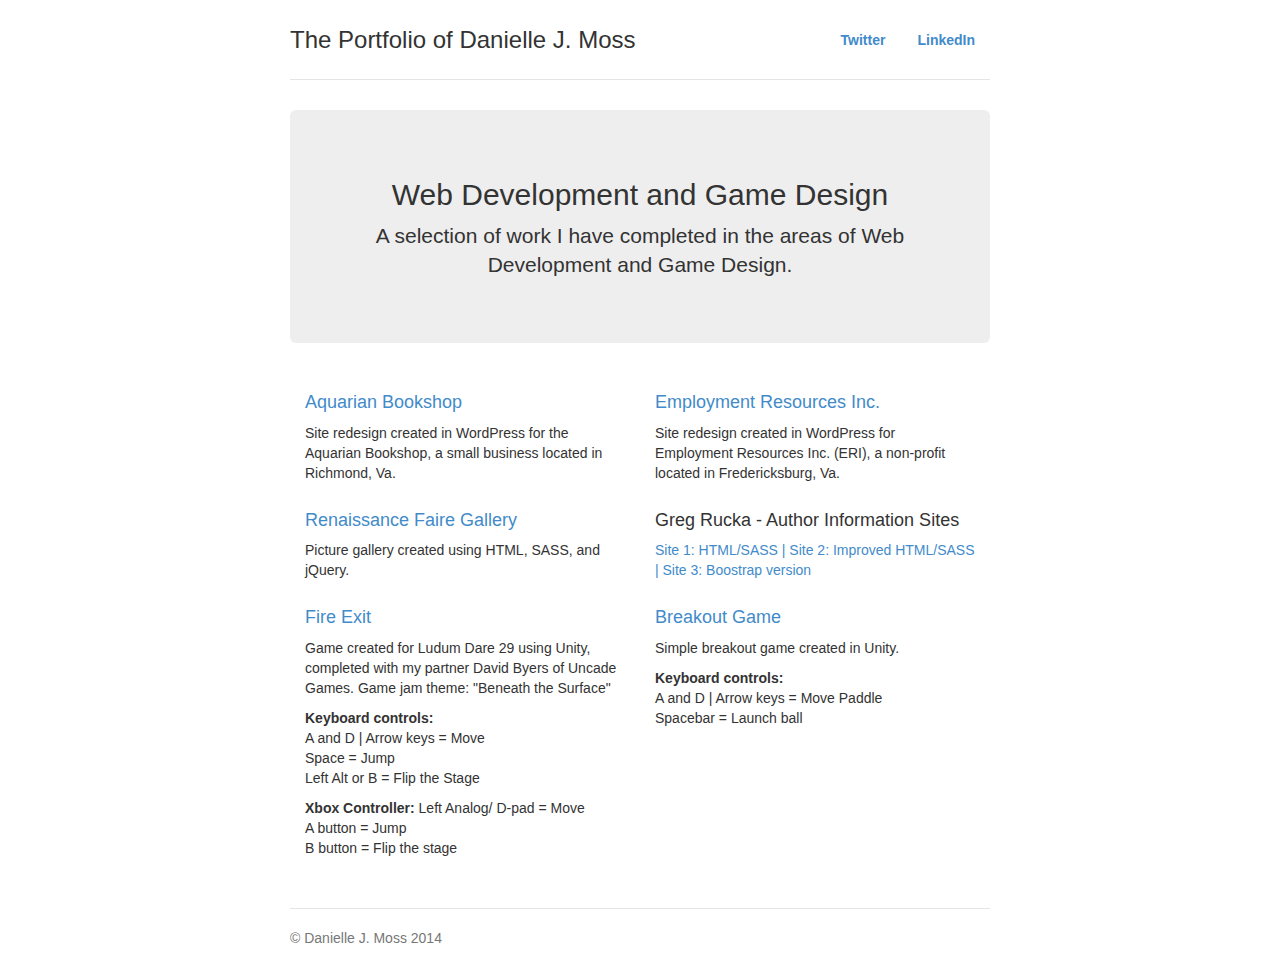
==== index.html @ 5cb5b1ac "2nd commit" ====
<!DOCTYPE html>
<html lang="en">
  <head>
    <meta charset="utf-8">
    <meta http-equiv="X-UA-Compatible" content="IE=edge">
    <meta name="viewport" content="width=device-width, initial-scale=1">
    <meta name="description" content="">
    <meta name="author" content="">
    <link rel="shortcut icon" href="../../assets/ico/favicon.ico">

    <title>Portfolio of Danielle J. Moss</title>

    <!-- Bootstrap core CSS -->
    <link href="css/bootstrap.min.css" rel="stylesheet">

    <!-- Custom styles for this template -->
    <link href="css/jumbotron-narrow.css" rel="stylesheet">

    <!-- Just for debugging purposes. Don't actually copy this line! -->
    <!--[if lt IE 9]><script src="../../assets/js/ie8-responsive-file-warning.js"></script><![endif]-->

    <!-- HTML5 shim and Respond.js IE8 support of HTML5 elements and media queries -->
    <!--[if lt IE 9]>
      <script src="https://oss.maxcdn.com/libs/html5shiv/3.7.0/html5shiv.js"></script>
      <script src="https://oss.maxcdn.com/libs/respond.js/1.4.2/respond.min.js"></script>
    <![endif]-->
  </head>

  <body>

    <div class="container">
      <div class="header">
        <ul class="nav nav-pills pull-right">
          <li><a href="https://twitter.com/danijmoss" target="_blank"><b>Twitter</b></a></li>
          <li><a href="https://www.linkedin.com/in/danijmoss" target="_blank"><b>LinkedIn</b></a></li>
        </ul>
        <h3>The Portfolio of Danielle J. Moss</h3>
      </div>

      <div class="jumbotron">
        <h2>Web Development and Game Design</h2>
        <p class="lead">A selection of work I have completed in the areas of Web Development and Game Design.</p>
      </div>

      <div class="row marketing">
        <div class="col-lg-6">
          <h4><a href="http://www.aquarianbookshop.com/" target="_blank">Aquarian Bookshop</a></h4>
          <p>Site redesign created in WordPress for the Aquarian Bookshop, a small business located in Richmond, Va.</p>

          <h4><a href="http://psykobilliethekid.github.io/PictureGallery/" target="_blank">Renaissance Faire Gallery</a></h4>
          <p>Picture gallery created using HTML, SASS, and jQuery.</p>

          <h4><a href="http://db.tt/T5CP3DAd" target="_blank">Fire Exit</a></h4>
          <p>Game created for Ludum Dare 29 using Unity, completed with my partner David Byers of Uncade Games. Game jam theme: "Beneath the Surface"</p>

          <p><b>Keyboard controls:</b><br/>
          A and D | Arrow keys = Move <br/>
          Space = Jump <br/>
          Left Alt or B = Flip the Stage</p>

          <p><b>Xbox Controller:</b> Left Analog/ D-pad = Move<br/>
          A button = Jump<br/>
          B button = Flip the stage</p>
        </div>

        <div class="col-lg-6">
          <h4><a href="http://eri-va.com/" target="_blank">Employment Resources Inc.</a></h4>
          <p>Site redesign created in WordPress for Employment Resources Inc. (ERI), a non-profit located in Fredericksburg, Va.</p>

          <h4>Greg Rucka - Author Information Sites</h4>
          <p><a href="http://psykobilliethekid.github.io/GregRucka/" target="_blank">Site 1: HTML/SASS</a> <a href="http://psykobilliethekid.github.io/GregRucka02/" target="_blank"> | 
          Site 2: Improved HTML/SASS</a> <a href="http://psykobilliethekid.github.io/GregRucka03/" target="_blank"> | 
          Site 3: Boostrap version</a></p>

          <h4><a href="https://db.tt/pTgyP0HV" target="_blank">Breakout Game</a></h4>
          <p>Simple breakout game created in Unity.</p>
          <p><b>Keyboard controls: </b><br/>
          A and D | Arrow keys = Move Paddle<br/>
          Spacebar = Launch ball</p>
        </div>
      </div>

      <div class="footer">
        <p>&copy; Danielle J. Moss 2014</p>
      </div>

    </div> <!-- /container -->


    <!-- Bootstrap core JavaScript
    ================================================== -->
    <!-- Placed at the end of the document so the pages load faster -->
  </body>
</html>
---- css/jumbotron-narrow.css ----
/* Space out content a bit */
body {
  padding-top: 20px;
  padding-bottom: 20px;
}

/* Everything but the jumbotron gets side spacing for mobile first views */
.header,
.marketing,
.footer {
  padding-right: 15px;
  padding-left: 15px;
}

/* Custom page header */
.header {
  border-bottom: 1px solid #e5e5e5;
}
/* Make the masthead heading the same height as the navigation */
.header h3 {
  padding-bottom: 19px;
  margin-top: 0;
  margin-bottom: 0;
  line-height: 40px;
}

/* Custom page footer */
.footer {
  padding-top: 19px;
  color: #777;
  border-top: 1px solid #e5e5e5;
}

/* Customize container */
@media (min-width: 768px) {
  .container {
    max-width: 730px;
  }
}
.container-narrow > hr {
  margin: 30px 0;
}

/* Main marketing message and sign up button */
.jumbotron {
  text-align: center;
  border-bottom: 1px solid #e5e5e5;
}
.jumbotron .btn {
  padding: 14px 24px;
  font-size: 21px;
}

/* Supporting marketing content */
.marketing {
  margin: 40px 0;
}
.marketing p + h4 {
  margin-top: 28px;
}

/* Responsive: Portrait tablets and up */
@media screen and (min-width: 768px) {
  /* Remove the padding we set earlier */
  .header,
  .marketing,
  .footer {
    padding-right: 0;
    padding-left: 0;
  }
  /* Space out the masthead */
  .header {
    margin-bottom: 30px;
  }
  /* Remove the bottom border on the jumbotron for visual effect */
  .jumbotron {
    border-bottom: 0;
  }
}
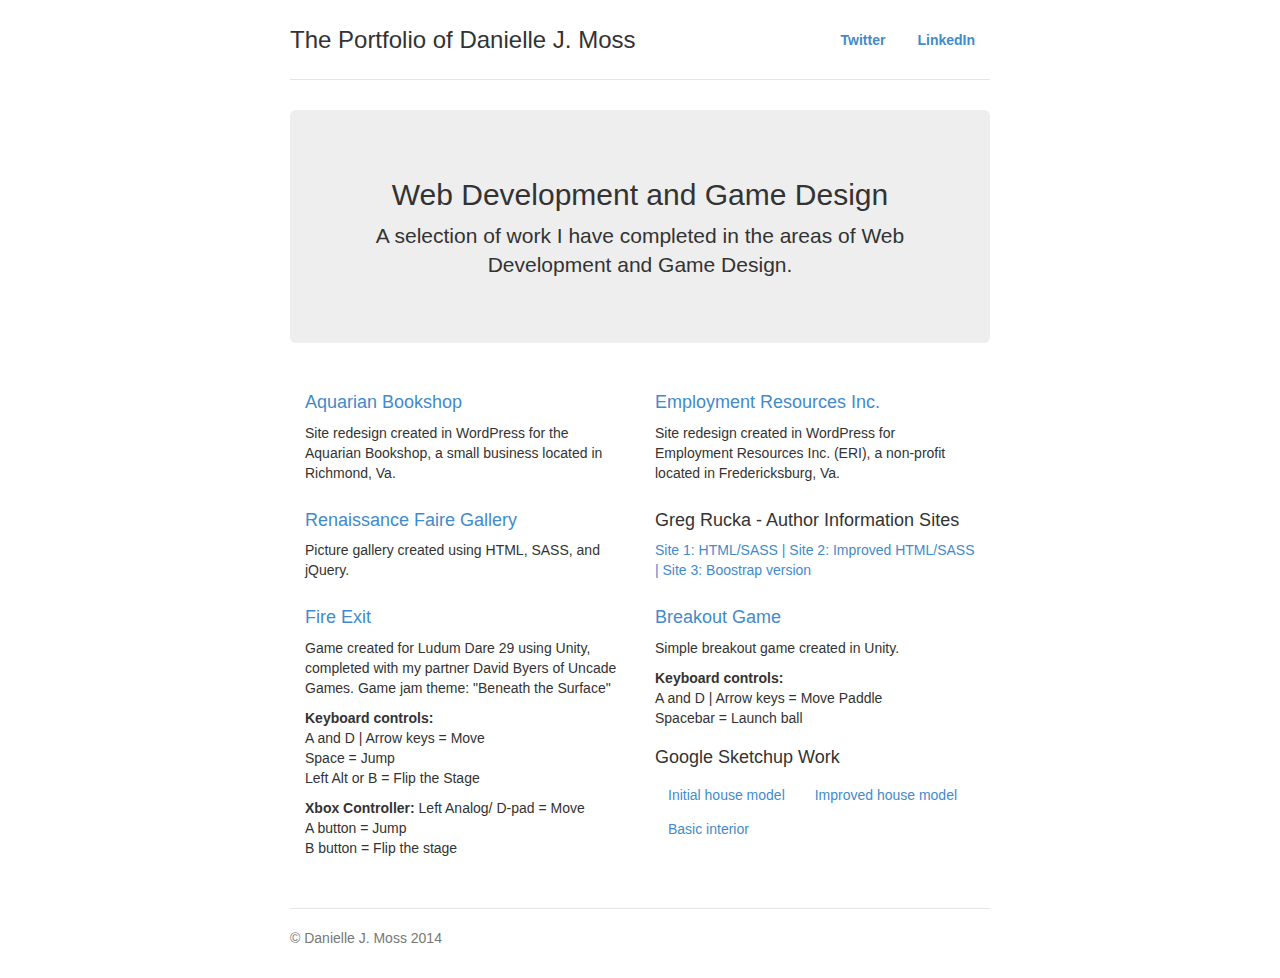
==== commit c8436c9b: "3rd commit" ====
--- a/index.html
+++ b/index.html
@@ -78,6 +78,70 @@
           A and D | Arrow keys = Move Paddle<br/>
           Spacebar = Launch ball</p>
         </div>
+
+        <div class="col-lg-6">
+          <h4>Google Sketchup Work</h4>
+          <button type="button" class="btn btn-link" data-toggle="modal" data-target="#model01">Initial house model</button>
+
+           <!-- Modal -->
+            <div class="modal fade" id="model01" tabindex="-1" role="dialog" aria-labelledby="myModalLabel" aria-hidden="true">
+              <div class="modal-dialog">
+                <div class="modal-content">
+                  <div class="modal-header">
+                    <button type="button" class="close" data-dismiss="modal"><span aria-hidden="true">&times;</span><span class="sr-only">Close</span></button>
+                    <h4 class="modal-title" id="myModalLabel">Initial house model</h4>
+                  </div>
+                  <div class="modal-body">
+                    <img src="images/model01.jpg" width="550" height="250">
+                  </div>
+                  <div class="modal-footer">
+                    <button type="button" class="btn btn-default" data-dismiss="modal">Close</button>
+                  </div>
+                </div>
+              </div>
+            </div>
+
+          <button type="button" class="btn btn-link" data-toggle="modal" data-target="#model02">Improved house model</button>
+
+           <!-- Modal -->
+            <div class="modal fade" id="model02" tabindex="-1" role="dialog" aria-labelledby="myModalLabel" aria-hidden="true">
+              <div class="modal-dialog">
+                <div class="modal-content">
+                  <div class="modal-header">
+                    <button type="button" class="close" data-dismiss="modal"><span aria-hidden="true">&times;</span><span class="sr-only">Close</span></button>
+                    <h4 class="modal-title" id="myModalLabel">Improved house model</h4>
+                  </div>
+                  <div class="modal-body">
+                    <img src="images/model02.jpg" width="550" height="250">
+                  </div>
+                  <div class="modal-footer">
+                    <button type="button" class="btn btn-default" data-dismiss="modal">Close</button>
+                  </div>
+                </div>
+              </div>
+            </div>
+
+          <button type="button" class="btn btn-link" data-toggle="modal" data-target="#model03">Basic interior</button>
+
+           <!-- Modal -->
+            <div class="modal fade" id="model03" tabindex="-1" role="dialog" aria-labelledby="myModalLabel" aria-hidden="true">
+              <div class="modal-dialog">
+                <div class="modal-content">
+                  <div class="modal-header">
+                    <button type="button" class="close" data-dismiss="modal"><span aria-hidden="true">&times;</span><span class="sr-only">Close</span></button>
+                    <h4 class="modal-title" id="myModalLabel">Basic interior</h4>
+                  </div>
+                  <div class="modal-body">
+                    <img src="images/interior01.jpg" width="550" height="250">
+                  </div>
+                  <div class="modal-footer">
+                    <button type="button" class="btn btn-default" data-dismiss="modal">Close</button>
+                  </div>
+                </div>
+              </div>
+            </div>
+        </div>
+
       </div>
 
       <div class="footer">
@@ -90,5 +154,8 @@
     <!-- Bootstrap core JavaScript
     ================================================== -->
     <!-- Placed at the end of the document so the pages load faster -->
+    <script src="http://ajax.googleapis.com/ajax/libs/jquery/1.11.0/jquery.min.js"></script>
+    <script src="js/bootstrap.js"></script>
+
   </body>
 </html>
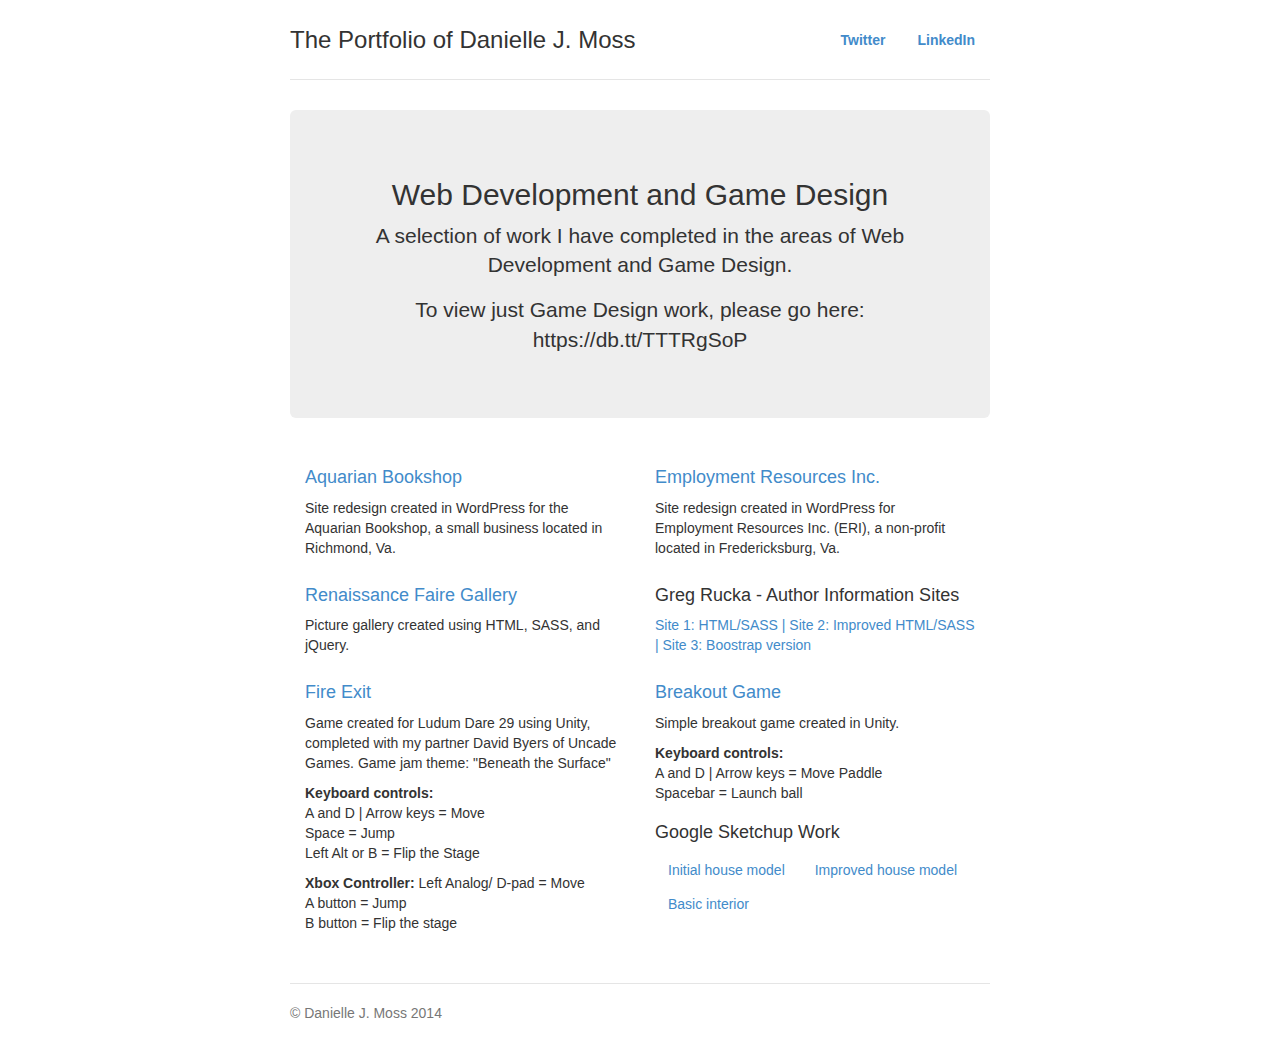
==== commit 00f9537c: "Update index.html" ====
--- a/index.html
+++ b/index.html
@@ -40,6 +40,7 @@
       <div class="jumbotron">
         <h2>Web Development and Game Design</h2>
         <p class="lead">A selection of work I have completed in the areas of Web Development and Game Design.</p>
+        <p>To view just Game Design work, please go here: https://db.tt/TTTRgSoP</p>
       </div>
 
       <div class="row marketing">
@@ -92,7 +93,7 @@
                     <h4 class="modal-title" id="myModalLabel">Initial house model</h4>
                   </div>
                   <div class="modal-body">
-                    <img src="images/model01.jpg" width="550" height="250">
+                    <img src="images/model01.jpg" class="img-responsive img-rounded">
                   </div>
                   <div class="modal-footer">
                     <button type="button" class="btn btn-default" data-dismiss="modal">Close</button>
@@ -112,7 +113,7 @@
                     <h4 class="modal-title" id="myModalLabel">Improved house model</h4>
                   </div>
                   <div class="modal-body">
-                    <img src="images/model02.jpg" width="550" height="250">
+                    <img src="images/model02.jpg" class="img-responsive img-rounded">
                   </div>
                   <div class="modal-footer">
                     <button type="button" class="btn btn-default" data-dismiss="modal">Close</button>
@@ -132,7 +133,7 @@
                     <h4 class="modal-title" id="myModalLabel">Basic interior</h4>
                   </div>
                   <div class="modal-body">
-                    <img src="images/interior01.jpg" width="550" height="250">
+                    <img src="images/interior01.jpg" class="img-responsive img-rounded">
                   </div>
                   <div class="modal-footer">
                     <button type="button" class="btn btn-default" data-dismiss="modal">Close</button>
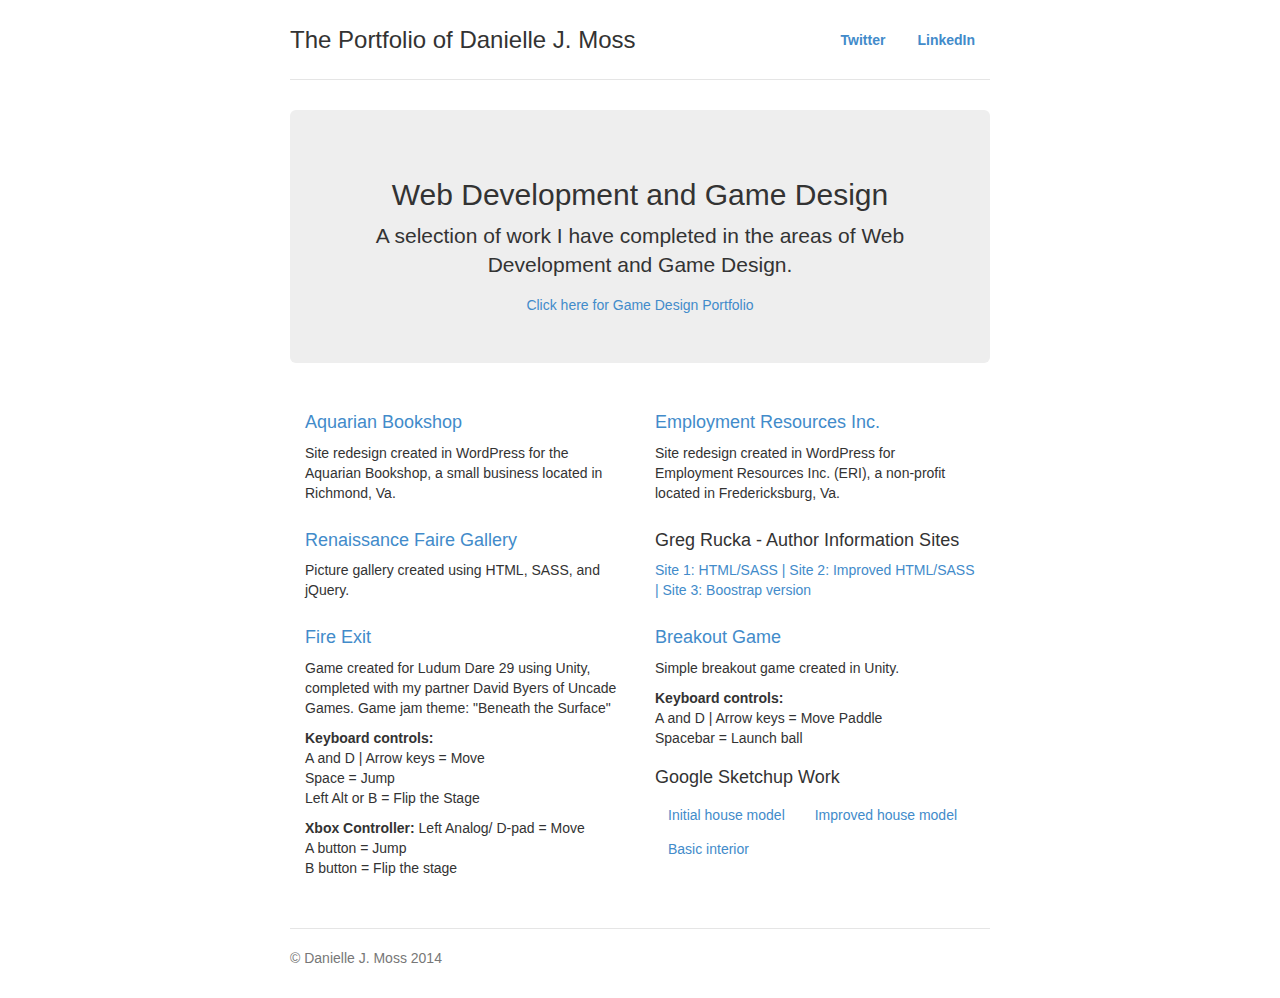
==== commit 270c1508: "Update index.html" ====
--- a/index.html
+++ b/index.html
@@ -40,7 +40,7 @@
       <div class="jumbotron">
         <h2>Web Development and Game Design</h2>
         <p class="lead">A selection of work I have completed in the areas of Web Development and Game Design.</p>
-        <p>To view just Game Design work, please go here: https://db.tt/TTTRgSoP</p>
+        <a href=" https://db.tt/TTTRgSoP" target="_blank">Click here for Game Design Portfolio</a>
       </div>
 
       <div class="row marketing">
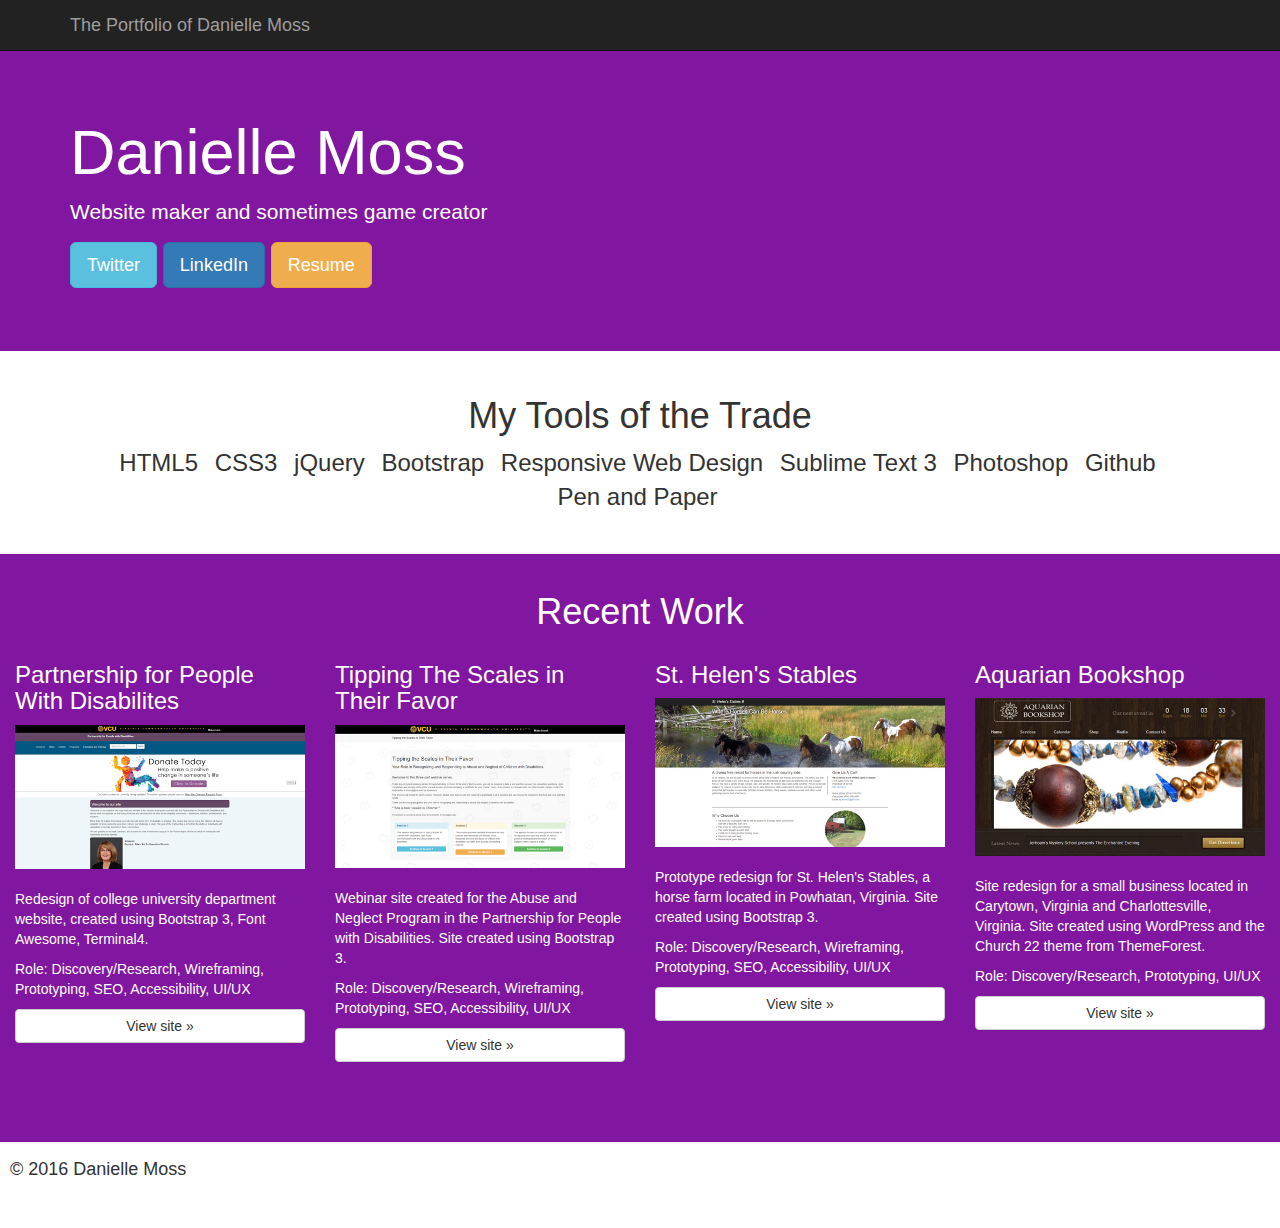
==== commit 7e162561: "New portfolio site" ====
--- a/index.html
+++ b/index.html
@@ -4,159 +4,113 @@
     <meta charset="utf-8">
     <meta http-equiv="X-UA-Compatible" content="IE=edge">
     <meta name="viewport" content="width=device-width, initial-scale=1">
+    <!-- The above 3 meta tags *must* come first in the head; any other head content must come *after* these tags -->
     <meta name="description" content="">
     <meta name="author" content="">
-    <link rel="shortcut icon" href="../../assets/ico/favicon.ico">
 
-    <title>Portfolio of Danielle J. Moss</title>
+    <title>Portfolio of Danielle Moss</title>
 
     <!-- Bootstrap core CSS -->
-    <link href="css/bootstrap.min.css" rel="stylesheet">
+    <link rel="stylesheet" href="https://maxcdn.bootstrapcdn.com/bootstrap/3.3.6/css/bootstrap.min.css">
 
     <!-- Custom styles for this template -->
-    <link href="css/jumbotron-narrow.css" rel="stylesheet">
+    <link href="css/style.css" rel="stylesheet">
 
-    <!-- Just for debugging purposes. Don't actually copy this line! -->
-    <!--[if lt IE 9]><script src="../../assets/js/ie8-responsive-file-warning.js"></script><![endif]-->
-
-    <!-- HTML5 shim and Respond.js IE8 support of HTML5 elements and media queries -->
+    <!-- HTML5 shim and Respond.js for IE8 support of HTML5 elements and media queries -->
     <!--[if lt IE 9]>
-      <script src="https://oss.maxcdn.com/libs/html5shiv/3.7.0/html5shiv.js"></script>
-      <script src="https://oss.maxcdn.com/libs/respond.js/1.4.2/respond.min.js"></script>
+      <script src="https://oss.maxcdn.com/html5shiv/3.7.2/html5shiv.min.js"></script>
+      <script src="https://oss.maxcdn.com/respond/1.4.2/respond.min.js"></script>
     <![endif]-->
   </head>
 
   <body>
 
-    <div class="container">
-      <div class="header">
-        <ul class="nav nav-pills pull-right">
-          <li><a href="https://twitter.com/danijmoss" target="_blank"><b>Twitter</b></a></li>
-          <li><a href="https://www.linkedin.com/in/danijmoss" target="_blank"><b>LinkedIn</b></a></li>
-        </ul>
-        <h3>The Portfolio of Danielle J. Moss</h3>
+    <nav class="navbar navbar-inverse navbar-fixed-top">
+      <div class="container">
+        <div class="navbar-header">
+          <a class="navbar-brand" href="/">The Portfolio of Danielle Moss</a>
+        </div>
       </div>
+    </nav>
 
-      <div class="jumbotron">
-        <h2>Web Development and Game Design</h2>
-        <p class="lead">A selection of work I have completed in the areas of Web Development and Game Design.</p>
-        <a href=" https://db.tt/TTTRgSoP" target="_blank">Click here for Game Design Portfolio</a>
+    <!-- Intro Area -->
+    <div class="jumbotron">
+      <div class="container">
+        <h1>Danielle Moss</h1>
+        <p>Website maker and sometimes game creator</p>
+        <p>
+          <a class="btn btn-info btn-lg" href="http://twitter.com/danijmoss" target="_blank" role="button">Twitter</a>
+          <a class="btn btn-primary btn-lg" href="https://www.linkedin.com/in/danijmoss" target="_blank" role="button">LinkedIn</a>
+          <a class="btn btn-warning btn-lg" href="resume.html" role="button">Resume</a>
+        </p>
       </div>
+    </div>
 
-      <div class="row marketing">
-        <div class="col-lg-6">
-          <h4><a href="http://www.aquarianbookshop.com/" target="_blank">Aquarian Bookshop</a></h4>
-          <p>Site redesign created in WordPress for the Aquarian Bookshop, a small business located in Richmond, Va.</p>
+    <div class="container tools">
+      <div class="row">
+        <h1 class="text-center">My Tools of the Trade</h1>
+          <ul class="list-inline text-center tools-list">
+            <li>HTML5</li>
+            <li>CSS3</li>
+            <li>jQuery</li>
+            <li>Bootstrap</li>
+            <li>Responsive Web Design</li>
+            <li>Sublime Text 3</li>
+            <li>Photoshop</li>
+            <li>Github</li>
+            <li>Pen and Paper</li>
+          </ul>     
+        </div>
+      </div>
+    </div>
 
-          <h4><a href="http://psykobilliethekid.github.io/PictureGallery/" target="_blank">Renaissance Faire Gallery</a></h4>
-          <p>Picture gallery created using HTML, SASS, and jQuery.</p>
+    <div class="container-fluid work">
+      <!-- Example row of columns -->
+      <h1 class="text-center">Recent Work</h1>
+      <div class="row">
+        <div class="col-md-3">
+          <h3>Partnership for People With Disabilites</h3>
+          <img src="img/partnership.jpg" class="img-responsive" alt="Partnership for People with Disabilities website">
+          <br>
+          <p>Redesign of college university department website, created using Bootstrap 3, Font Awesome, Terminal4.</p>
+          <p>Role: Discovery/Research, Wireframing, Prototyping, SEO, Accessibility, UI/UX</p>
+          <p><a class="btn btn-default btn-block" href="http://partnership.vcu.edu" target="_blank" role="button">View site &raquo;</a></p>
+        </div>
+        <div class="col-md-3">
+          <h3>Tipping The Scales in Their Favor</h3>
+          <img src="img/tippingTheScales.jpg" class="img-responsive" alt="Tipping the Scales in Their Favor Webinar">
+          <br>
+          <p>Webinar site created for the Abuse and Neglect Program in the Partnership for People with Disabilities. Site created using Bootstrap 3.</p>
+          <p>Role: Discovery/Research, Wireframing, Prototyping, SEO, Accessibility, UI/UX</p>
+          <p><a class="btn btn-default btn-block" href="http://www.vcu.edu/partnership/tippingthescales" target="_blank" role="button">View site &raquo;</a></p>
+       </div>
+        <div class="col-md-3">
+          <h3>St. Helen's Stables</h3>
+          <img src="img/stHelens.jpg" class="img-responsive" alt="St. Helen's Stables Site Redesign">
+          <br>
+          <p>Prototype redesign for St. Helen's Stables, a horse farm located in Powhatan, Virginia. Site created using Bootstrap 3.</p>
+          <p>Role: Discovery/Research, Wireframing, Prototyping, SEO, Accessibility, UI/UX</p>
+          <p><a class="btn btn-default btn-block" href="http://psykobilliethekid.github.io/StHelensStables/" target="_blank" role="button">View site &raquo;</a></p>
+        </div>
+         <div class="col-md-3">
+          <h3>Aquarian Bookshop</h3>
+          <img src="img/aquarian.jpg" class="img-responsive" alt="Aquarian Bookshop Site Redesign">
+          <br>
+          <p>Site redesign for a small business located in Carytown, Virginia and Charlottesville, Virginia. Site created using WordPress and the Church 22 theme from ThemeForest.</p>
+          <p>Role: Discovery/Research, Prototyping, UI/UX</p>
+          <p><a class="btn btn-default btn-block" href="http://aquarianbookshop.com/" target="_blank" role="button">View site &raquo;</a></p>
+        </div>
+      </div>
+    </div> 
 
-          <h4><a href="http://db.tt/T5CP3DAd" target="_blank">Fire Exit</a></h4>
-          <p>Game created for Ludum Dare 29 using Unity, completed with my partner David Byers of Uncade Games. Game jam theme: "Beneath the Surface"</p>
-
-          <p><b>Keyboard controls:</b><br/>
-          A and D | Arrow keys = Move <br/>
-          Space = Jump <br/>
-          Left Alt or B = Flip the Stage</p>
-
-          <p><b>Xbox Controller:</b> Left Analog/ D-pad = Move<br/>
-          A button = Jump<br/>
-          B button = Flip the stage</p>
-        </div>
-
-        <div class="col-lg-6">
-          <h4><a href="http://eri-va.com/" target="_blank">Employment Resources Inc.</a></h4>
-          <p>Site redesign created in WordPress for Employment Resources Inc. (ERI), a non-profit located in Fredericksburg, Va.</p>
-
-          <h4>Greg Rucka - Author Information Sites</h4>
-          <p><a href="http://psykobilliethekid.github.io/GregRucka/" target="_blank">Site 1: HTML/SASS</a> <a href="http://psykobilliethekid.github.io/GregRucka02/" target="_blank"> | 
-          Site 2: Improved HTML/SASS</a> <a href="http://psykobilliethekid.github.io/GregRucka03/" target="_blank"> | 
-          Site 3: Boostrap version</a></p>
-
-          <h4><a href="https://db.tt/pTgyP0HV" target="_blank">Breakout Game</a></h4>
-          <p>Simple breakout game created in Unity.</p>
-          <p><b>Keyboard controls: </b><br/>
-          A and D | Arrow keys = Move Paddle<br/>
-          Spacebar = Launch ball</p>
-        </div>
-
-        <div class="col-lg-6">
-          <h4>Google Sketchup Work</h4>
-          <button type="button" class="btn btn-link" data-toggle="modal" data-target="#model01">Initial house model</button>
-
-           <!-- Modal -->
-            <div class="modal fade" id="model01" tabindex="-1" role="dialog" aria-labelledby="myModalLabel" aria-hidden="true">
-              <div class="modal-dialog">
-                <div class="modal-content">
-                  <div class="modal-header">
-                    <button type="button" class="close" data-dismiss="modal"><span aria-hidden="true">&times;</span><span class="sr-only">Close</span></button>
-                    <h4 class="modal-title" id="myModalLabel">Initial house model</h4>
-                  </div>
-                  <div class="modal-body">
-                    <img src="images/model01.jpg" class="img-responsive img-rounded">
-                  </div>
-                  <div class="modal-footer">
-                    <button type="button" class="btn btn-default" data-dismiss="modal">Close</button>
-                  </div>
-                </div>
-              </div>
-            </div>
-
-          <button type="button" class="btn btn-link" data-toggle="modal" data-target="#model02">Improved house model</button>
-
-           <!-- Modal -->
-            <div class="modal fade" id="model02" tabindex="-1" role="dialog" aria-labelledby="myModalLabel" aria-hidden="true">
-              <div class="modal-dialog">
-                <div class="modal-content">
-                  <div class="modal-header">
-                    <button type="button" class="close" data-dismiss="modal"><span aria-hidden="true">&times;</span><span class="sr-only">Close</span></button>
-                    <h4 class="modal-title" id="myModalLabel">Improved house model</h4>
-                  </div>
-                  <div class="modal-body">
-                    <img src="images/model02.jpg" class="img-responsive img-rounded">
-                  </div>
-                  <div class="modal-footer">
-                    <button type="button" class="btn btn-default" data-dismiss="modal">Close</button>
-                  </div>
-                </div>
-              </div>
-            </div>
-
-          <button type="button" class="btn btn-link" data-toggle="modal" data-target="#model03">Basic interior</button>
-
-           <!-- Modal -->
-            <div class="modal fade" id="model03" tabindex="-1" role="dialog" aria-labelledby="myModalLabel" aria-hidden="true">
-              <div class="modal-dialog">
-                <div class="modal-content">
-                  <div class="modal-header">
-                    <button type="button" class="close" data-dismiss="modal"><span aria-hidden="true">&times;</span><span class="sr-only">Close</span></button>
-                    <h4 class="modal-title" id="myModalLabel">Basic interior</h4>
-                  </div>
-                  <div class="modal-body">
-                    <img src="images/interior01.jpg" class="img-responsive img-rounded">
-                  </div>
-                  <div class="modal-footer">
-                    <button type="button" class="btn btn-default" data-dismiss="modal">Close</button>
-                  </div>
-                </div>
-              </div>
-            </div>
-        </div>
-
-      </div>
-
-      <div class="footer">
-        <p>&copy; Danielle J. Moss 2014</p>
-      </div>
-
-    </div> <!-- /container -->
-
-
+    <footer>
+      <p>&copy; 2016 Danielle Moss</p>
+    </footer>
     <!-- Bootstrap core JavaScript
     ================================================== -->
     <!-- Placed at the end of the document so the pages load faster -->
-    <script src="http://ajax.googleapis.com/ajax/libs/jquery/1.11.0/jquery.min.js"></script>
-    <script src="js/bootstrap.js"></script>
-
+    <script src="https://ajax.googleapis.com/ajax/libs/jquery/1.11.3/jquery.min.js"></script>
+    <script src="https://maxcdn.bootstrapcdn.com/bootstrap/3.3.6/js/bootstrap.min.js"></script>
+  
   </body>
-</html>
+</html>--- a/css/style.css
+++ b/css/style.css
@@ -0,0 +1,36 @@
+/* Move down content because we have a fixed navbar that is 50px tall */
+body {
+  padding-top: 50px;
+  padding-bottom: 20px;
+}
+
+.jumbotron{
+	color: #fff;
+	background-color: #8116A0;
+	margin-bottom: 5px;
+}
+
+.tools{
+	padding-top: 20px;
+    padding-bottom: 30px;
+}
+
+.tools-list{
+	font-size: 24px;
+}
+
+.work{
+	color: #fff;
+	background-color: #8116A0;
+	padding-top: 18px;
+	padding-bottom: 70px;
+}
+
+.resume{
+	padding-bottom: 150px;
+}
+
+footer{
+	font-size: 18px;
+	padding: 15px 10px;
+}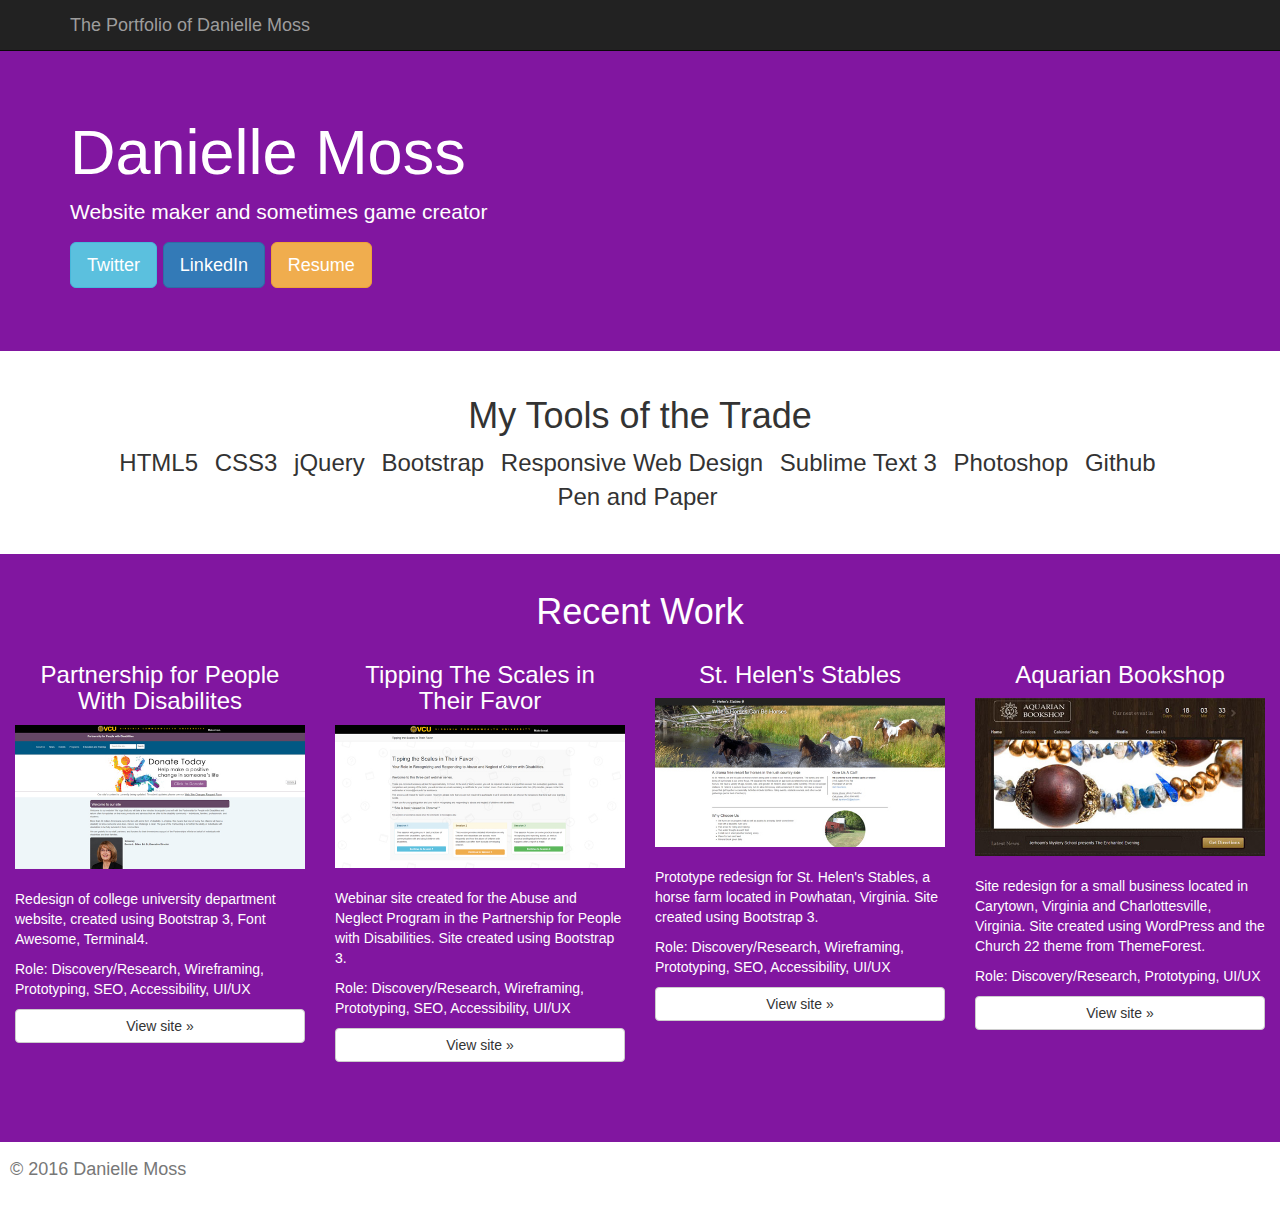
==== commit 29963ca5: "Added classes for some elements" ====
--- a/index.html
+++ b/index.html
@@ -4,9 +4,9 @@
     <meta charset="utf-8">
     <meta http-equiv="X-UA-Compatible" content="IE=edge">
     <meta name="viewport" content="width=device-width, initial-scale=1">
-    <!-- The above 3 meta tags *must* come first in the head; any other head content must come *after* these tags -->
-    <meta name="description" content="">
-    <meta name="author" content="">
+
+    <meta name="description" content="Portfolio of Danielle Moss and her work in UI/UX development">
+    <meta name="author" content="Danielle Moss">
 
     <title>Portfolio of Danielle Moss</title>
 
@@ -69,7 +69,7 @@
       <h1 class="text-center">Recent Work</h1>
       <div class="row">
         <div class="col-md-3">
-          <h3>Partnership for People With Disabilites</h3>
+          <h3 class="text-center">Partnership for People With Disabilites</h3>
           <img src="img/partnership.jpg" class="img-responsive" alt="Partnership for People with Disabilities website">
           <br>
           <p>Redesign of college university department website, created using Bootstrap 3, Font Awesome, Terminal4.</p>
@@ -77,7 +77,7 @@
           <p><a class="btn btn-default btn-block" href="http://partnership.vcu.edu" target="_blank" role="button">View site &raquo;</a></p>
         </div>
         <div class="col-md-3">
-          <h3>Tipping The Scales in Their Favor</h3>
+          <h3 class="text-center">Tipping The Scales in Their Favor</h3>
           <img src="img/tippingTheScales.jpg" class="img-responsive" alt="Tipping the Scales in Their Favor Webinar">
           <br>
           <p>Webinar site created for the Abuse and Neglect Program in the Partnership for People with Disabilities. Site created using Bootstrap 3.</p>
@@ -85,7 +85,7 @@
           <p><a class="btn btn-default btn-block" href="http://www.vcu.edu/partnership/tippingthescales" target="_blank" role="button">View site &raquo;</a></p>
        </div>
         <div class="col-md-3">
-          <h3>St. Helen's Stables</h3>
+          <h3 class="text-center">St. Helen's Stables</h3>
           <img src="img/stHelens.jpg" class="img-responsive" alt="St. Helen's Stables Site Redesign">
           <br>
           <p>Prototype redesign for St. Helen's Stables, a horse farm located in Powhatan, Virginia. Site created using Bootstrap 3.</p>
@@ -93,7 +93,7 @@
           <p><a class="btn btn-default btn-block" href="http://psykobilliethekid.github.io/StHelensStables/" target="_blank" role="button">View site &raquo;</a></p>
         </div>
          <div class="col-md-3">
-          <h3>Aquarian Bookshop</h3>
+          <h3 class="text-center">Aquarian Bookshop</h3>
           <img src="img/aquarian.jpg" class="img-responsive" alt="Aquarian Bookshop Site Redesign">
           <br>
           <p>Site redesign for a small business located in Carytown, Virginia and Charlottesville, Virginia. Site created using WordPress and the Church 22 theme from ThemeForest.</p>
@@ -104,7 +104,7 @@
     </div> 
 
     <footer>
-      <p>&copy; 2016 Danielle Moss</p>
+      <p class="text-muted">&copy; 2016 Danielle Moss</p>
     </footer>
     <!-- Bootstrap core JavaScript
     ================================================== -->
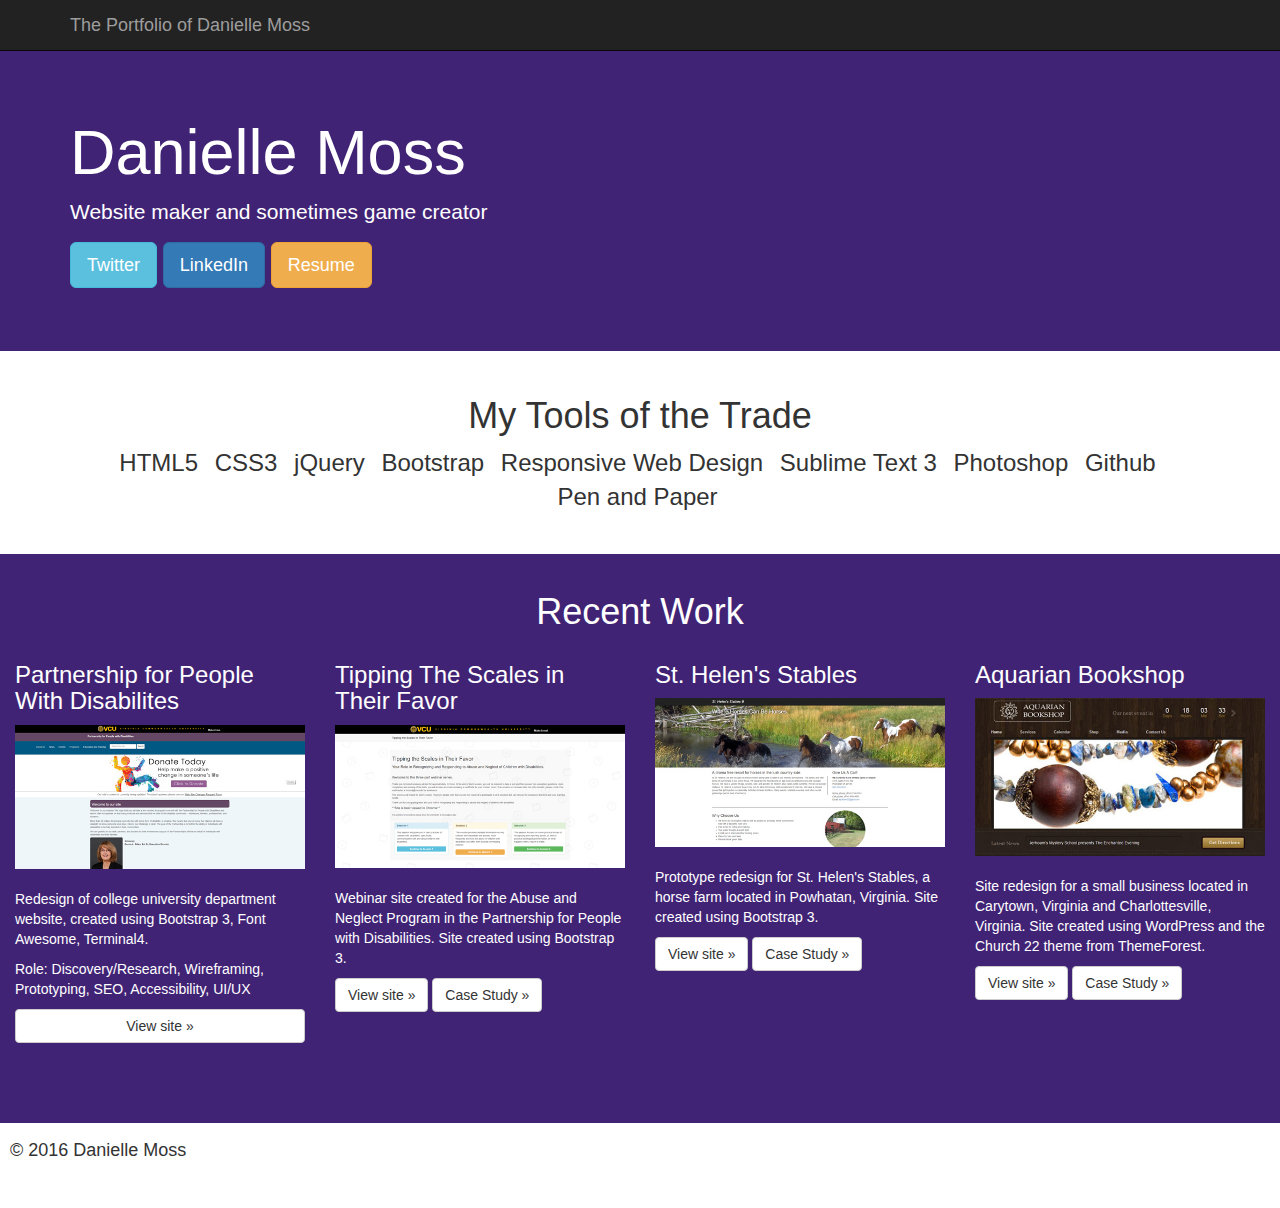
==== commit 629be5ee: "added case studies" ====
--- a/index.html
+++ b/index.html
@@ -4,9 +4,9 @@
     <meta charset="utf-8">
     <meta http-equiv="X-UA-Compatible" content="IE=edge">
     <meta name="viewport" content="width=device-width, initial-scale=1">
-
-    <meta name="description" content="Portfolio of Danielle Moss and her work in UI/UX development">
-    <meta name="author" content="Danielle Moss">
+    <!-- The above 3 meta tags *must* come first in the head; any other head content must come *after* these tags -->
+    <meta name="description" content="">
+    <meta name="author" content="">
 
     <title>Portfolio of Danielle Moss</title>
 
@@ -69,7 +69,7 @@
       <h1 class="text-center">Recent Work</h1>
       <div class="row">
         <div class="col-md-3">
-          <h3 class="text-center">Partnership for People With Disabilites</h3>
+          <h3>Partnership for People With Disabilites</h3>
           <img src="img/partnership.jpg" class="img-responsive" alt="Partnership for People with Disabilities website">
           <br>
           <p>Redesign of college university department website, created using Bootstrap 3, Font Awesome, Terminal4.</p>
@@ -77,34 +77,43 @@
           <p><a class="btn btn-default btn-block" href="http://partnership.vcu.edu" target="_blank" role="button">View site &raquo;</a></p>
         </div>
         <div class="col-md-3">
-          <h3 class="text-center">Tipping The Scales in Their Favor</h3>
+          <h3>Tipping The Scales in Their Favor</h3>
           <img src="img/tippingTheScales.jpg" class="img-responsive" alt="Tipping the Scales in Their Favor Webinar">
           <br>
           <p>Webinar site created for the Abuse and Neglect Program in the Partnership for People with Disabilities. Site created using Bootstrap 3.</p>
-          <p>Role: Discovery/Research, Wireframing, Prototyping, SEO, Accessibility, UI/UX</p>
-          <p><a class="btn btn-default btn-block" href="http://www.vcu.edu/partnership/tippingthescales" target="_blank" role="button">View site &raquo;</a></p>
+          <!-- <p>Role: Discovery/Research, Wireframing, Prototyping, SEO, Accessibility, UI/UX</p> -->
+          <p>
+            <a class="btn btn-default" href="http://www.vcu.edu/partnership/tippingthescales" target="_blank" role="button">View site &raquo;</a>
+            <a class="btn btn-default" href="case-study-tipping.html" target="_blank" role="button">Case Study &raquo;</a>
+          </p>
        </div>
         <div class="col-md-3">
-          <h3 class="text-center">St. Helen's Stables</h3>
+          <h3>St. Helen's Stables</h3>
           <img src="img/stHelens.jpg" class="img-responsive" alt="St. Helen's Stables Site Redesign">
           <br>
           <p>Prototype redesign for St. Helen's Stables, a horse farm located in Powhatan, Virginia. Site created using Bootstrap 3.</p>
-          <p>Role: Discovery/Research, Wireframing, Prototyping, SEO, Accessibility, UI/UX</p>
-          <p><a class="btn btn-default btn-block" href="http://psykobilliethekid.github.io/StHelensStables/" target="_blank" role="button">View site &raquo;</a></p>
+          <!-- <p>Role: Discovery/Research, Wireframing, Prototyping, SEO, Accessibility, UI/UX</p> -->
+          <p>
+            <a class="btn btn-default" href="http://psykobilliethekid.github.io/StHelensStables/" target="_blank" role="button">View site &raquo;</a>
+            <a class="btn btn-default" href="case-study-sthelens.html" role="button">Case Study &raquo;</a>
+          </p>
         </div>
          <div class="col-md-3">
-          <h3 class="text-center">Aquarian Bookshop</h3>
+          <h3>Aquarian Bookshop</h3>
           <img src="img/aquarian.jpg" class="img-responsive" alt="Aquarian Bookshop Site Redesign">
           <br>
           <p>Site redesign for a small business located in Carytown, Virginia and Charlottesville, Virginia. Site created using WordPress and the Church 22 theme from ThemeForest.</p>
-          <p>Role: Discovery/Research, Prototyping, UI/UX</p>
-          <p><a class="btn btn-default btn-block" href="http://aquarianbookshop.com/" target="_blank" role="button">View site &raquo;</a></p>
+          <!-- <p>Role: Discovery/Research, Prototyping, UI/UX</p> -->
+          <p>
+            <a class="btn btn-default" href="http://aquarianbookshop.com/" target="_blank" role="button">View site &raquo;</a>
+            <a class="btn btn-default" href="case-study-aquarian.html" role="button">Case Study &raquo;</a>
+          </p>
         </div>
       </div>
     </div> 
 
     <footer>
-      <p class="text-muted">&copy; 2016 Danielle Moss</p>
+      <p>&copy; 2016 Danielle Moss</p>
     </footer>
     <!-- Bootstrap core JavaScript
     ================================================== -->
--- a/css/style.css
+++ b/css/style.css
@@ -6,7 +6,7 @@
 
 .jumbotron{
 	color: #fff;
-	background-color: #8116A0;
+	background-color: #412376;
 	margin-bottom: 5px;
 }
 
@@ -21,7 +21,7 @@
 
 .work{
 	color: #fff;
-	background-color: #8116A0;
+	background-color: #412376;
 	padding-top: 18px;
 	padding-bottom: 70px;
 }
